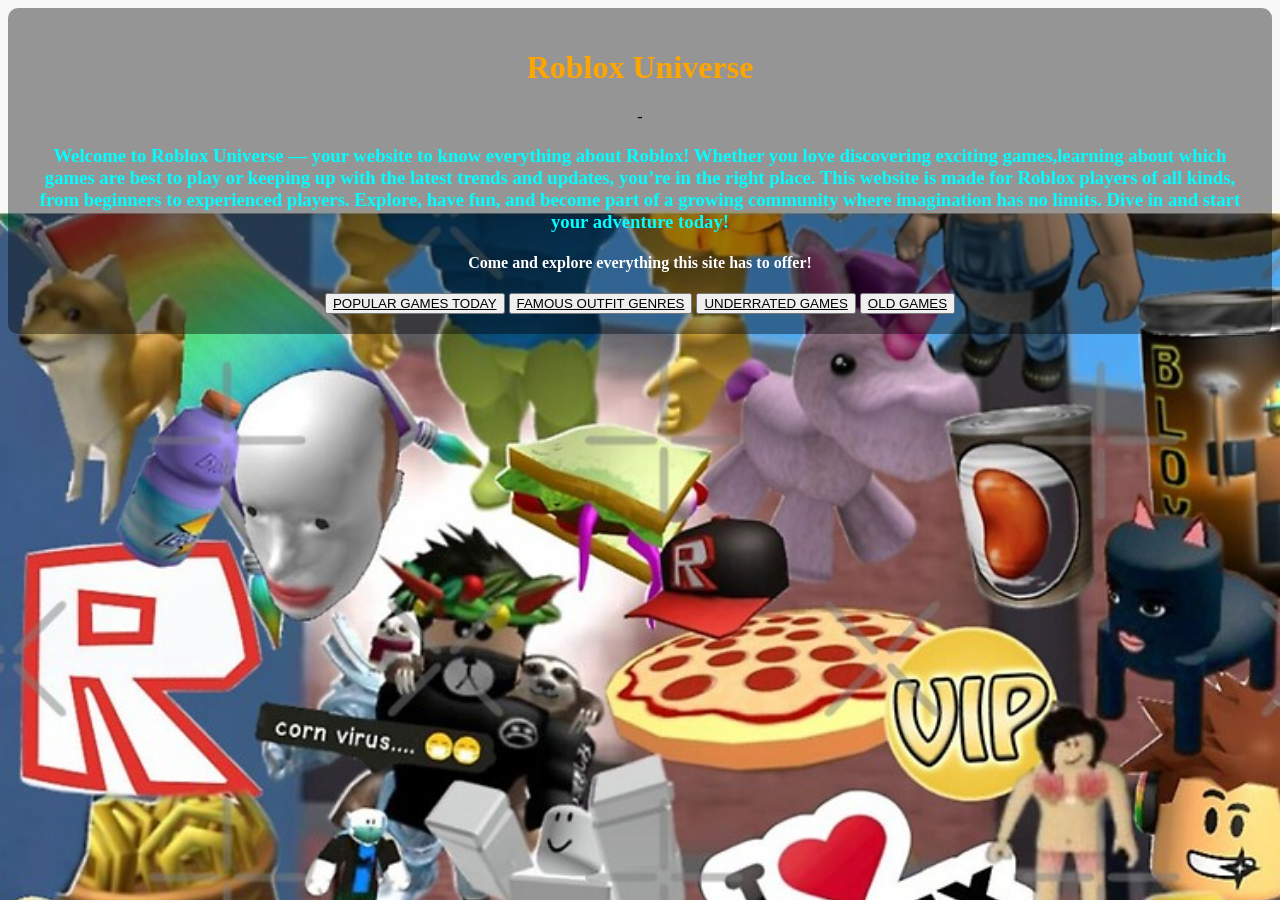
==== index.html @ 99be2e7a "first upload" ====
<!DOCTYPE html>
<html lang="en">
<head>
    <meta charset="UTF-8">
    <meta name="viewport" content="width=device-width, initial-scale=1.0">
    <title>Roblox Universe</title>
    <link rel="stylesheet" href="home.css">
</head>
<body>
    <div class="dark-box">
    <div class="roblox-universe">
        <h1>Roblox Universe</h1>
        <p>-</p>
        <h3>Welcome to Roblox Universe — your website to know everything about Roblox! Whether you love discovering exciting games,learning about which games are best to play or keeping up with the latest trends and updates, you’re in the right place. This website is made for Roblox players of all kinds, from beginners to experienced players. Explore, have fun, and become part of a growing community where imagination has no limits. Dive in and start your adventure today!</h3>
        <h4>Come and explore everything this site has to offer!</h4>
    </div>

    <nav class="home-nav">       
        <button><a href="top-games.html" target="_self" title="Top Games of Roblox as of 2026">POPULAR GAMES TODAY</a></button>
        <button><a href="famous-outfits.html" target="_self" title="Famous Roblox Outfit Genres">FAMOUS OUTFIT GENRES</a></button>
        <button><a href="underrated.html" target="_self" title="Underrated Roblox Games">UNDERRATED GAMES</a></button>
        <button><a href="oldgames.html" target="_self" title="Old Roblox Games">OLD GAMES</a></button>
    </nav>
    </div>
</body>
</html>
---- home.css ----
body{background-image: url("home.jpg");
background-size: cover;
    background-repeat: no-repeat;}
    h1{color: orange;}
    h3{color: cyan}
    h4{color: white;}
    a{color: black;}
    .roblox-universe{text-align: center;}
    .home-nav{text-align: center;}
    a{color: black;}
    .dark-box {
    background-color: rgba(0, 0, 0, 0.4);
    padding: 20px;
    border-radius: 10px;
}
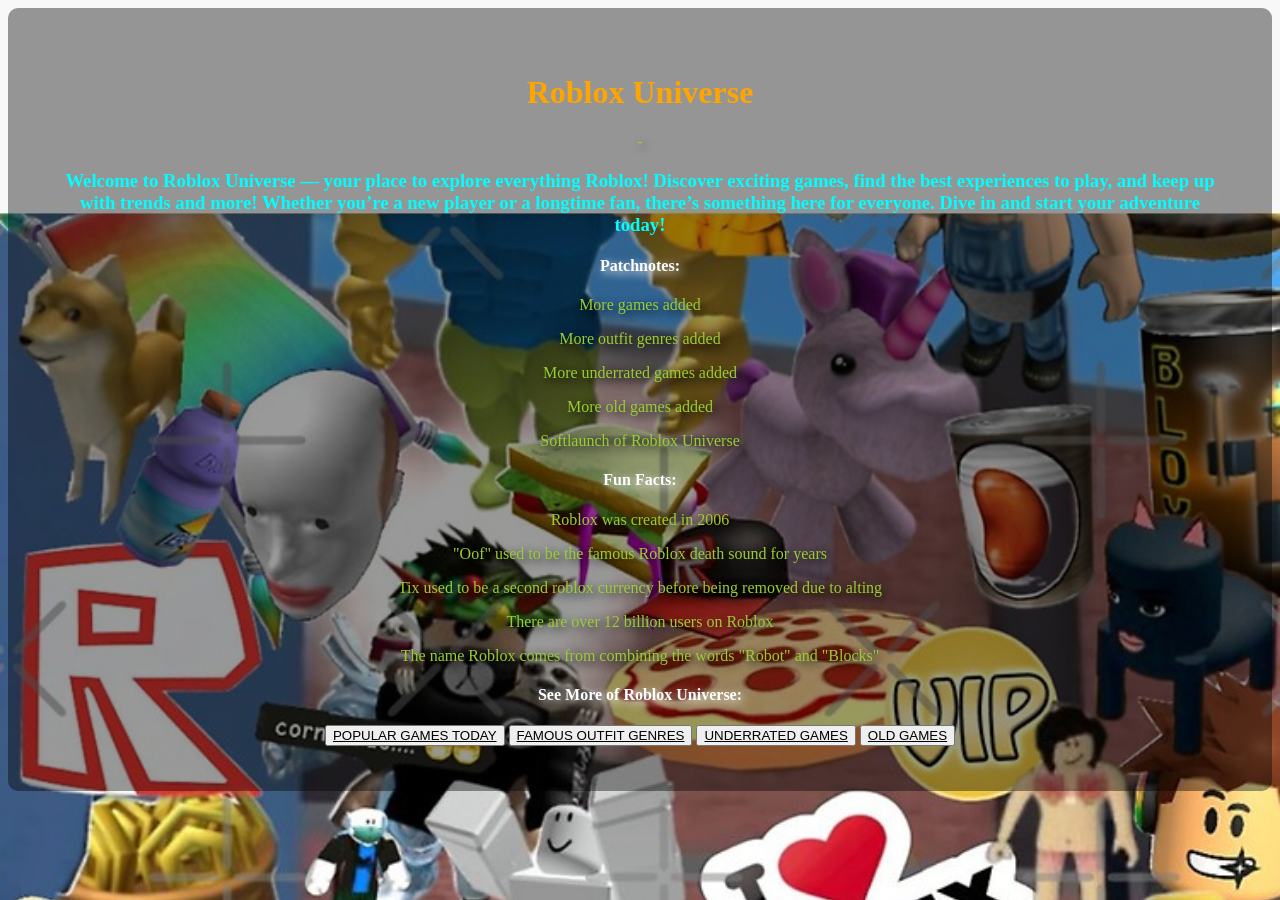
==== commit 664c8fa4: "updated-website" ====
--- a/index.html
+++ b/index.html
@@ -11,8 +11,20 @@
     <div class="roblox-universe">
         <h1>Roblox Universe</h1>
         <p>-</p>
-        <h3>Welcome to Roblox Universe — your website to know everything about Roblox! Whether you love discovering exciting games,learning about which games are best to play or keeping up with the latest trends and updates, you’re in the right place. This website is made for Roblox players of all kinds, from beginners to experienced players. Explore, have fun, and become part of a growing community where imagination has no limits. Dive in and start your adventure today!</h3>
-        <h4>Come and explore everything this site has to offer!</h4>
+        <h3>Welcome to Roblox Universe — your place to explore everything Roblox! Discover exciting games, find the best experiences to play, and keep up with trends and more! Whether you’re a new player or a longtime fan, there’s something here for everyone. Dive in and start your adventure today!</h3>
+        <h4>Patchnotes:</h4>
+        <p>More games added</p>
+        <p>More outfit genres added</p>
+        <p>More underrated games added</p>
+        <p>More old games added</p>
+        <p>Softlaunch of Roblox Universe</p>
+        <h4>Fun Facts:</h4>
+        <p>Roblox was created in 2006</p>
+        <p>"Oof" used to be the famous Roblox death sound for years</p>
+        <p>Tix used to be a second roblox currency before being removed due to alting</p>
+        <p>There are over 12 billion users on Roblox</p>
+        <p>The name Roblox comes from combining the words "Robot" and "Blocks"</p>
+        <h4> See More of Roblox Universe:</h4>
     </div>
 
     <nav class="home-nav">       
--- a/home.css
+++ b/home.css
@@ -1,15 +1,22 @@
 body{background-image: url("home.jpg");
 background-size: cover;
-    background-repeat: no-repeat;}
+    background-repeat: no-repeat;
+}
     h1{color: orange;}
     h3{color: cyan}
-    h4{color: white;}
-    a{color: black;}
+    h4{color: white;
+    text-shadow: 3px 3px 10px;}
+    a{color: white;}
     .roblox-universe{text-align: center;}
     .home-nav{text-align: center;}
     a{color: black;}
     .dark-box {
     background-color: rgba(0, 0, 0, 0.4);
-    padding: 20px;
+    padding: 45px;
     border-radius: 10px;
-}+    display: inline-block;
+    p {
+    color: yellowgreen;
+text-shadow: 3px 3px 10px black;
+}
+}
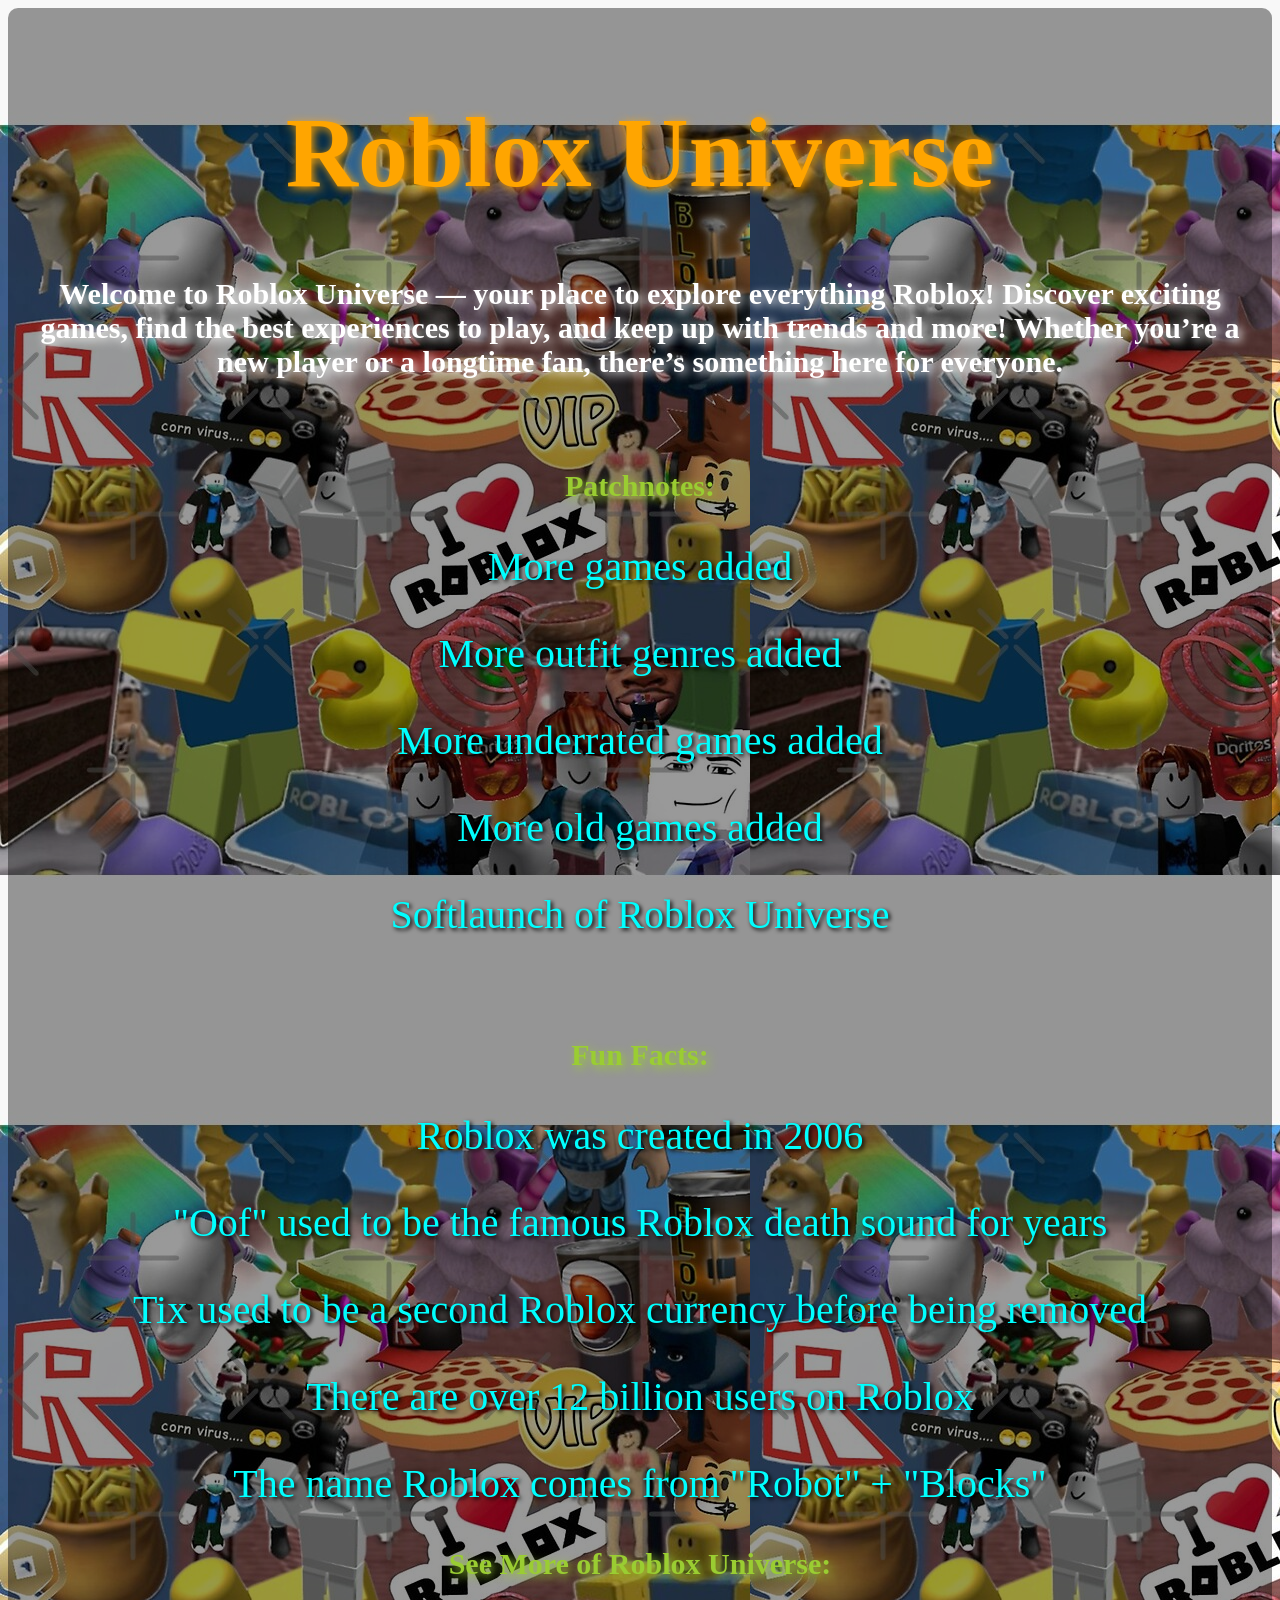
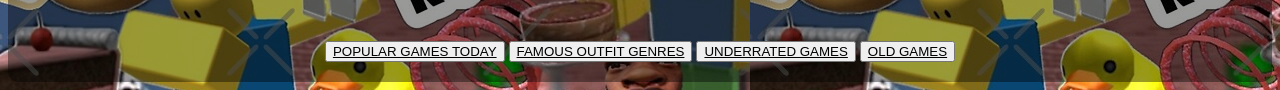
==== commit 7c600d1f: "Updated website" ====
--- a/index.html
+++ b/index.html
@@ -3,36 +3,67 @@
 <head>
     <meta charset="UTF-8">
     <meta name="viewport" content="width=device-width, initial-scale=1.0">
-    <title>Roblox Universe</title>
-    <link rel="stylesheet" href="home.css">
+    <title>Document</title>
+    <link rel="stylesheet" href="home.css"
 </head>
 <body>
-    <div class="dark-box">
+    <body>
+
+<div class="dark-box">
+
     <div class="roblox-universe">
-        <h1>Roblox Universe</h1>
-        <p>-</p>
-        <h3>Welcome to Roblox Universe — your place to explore everything Roblox! Discover exciting games, find the best experiences to play, and keep up with trends and more! Whether you’re a new player or a longtime fan, there’s something here for everyone. Dive in and start your adventure today!</h3>
-        <h4>Patchnotes:</h4>
-        <p>More games added</p>
-        <p>More outfit genres added</p>
-        <p>More underrated games added</p>
-        <p>More old games added</p>
-        <p>Softlaunch of Roblox Universe</p>
-        <h4>Fun Facts:</h4>
-        <p>Roblox was created in 2006</p>
-        <p>"Oof" used to be the famous Roblox death sound for years</p>
-        <p>Tix used to be a second roblox currency before being removed due to alting</p>
-        <p>There are over 12 billion users on Roblox</p>
-        <p>The name Roblox comes from combining the words "Robot" and "Blocks"</p>
-        <h4> See More of Roblox Universe:</h4>
+
+        <!-- SECTION 1 -->
+        <div class="section">
+            <div class="text">
+                <h1>Roblox Universe</h1>
+
+                <h3>
+                    Welcome to Roblox Universe — your place to explore everything Roblox!
+                    Discover exciting games, find the best experiences to play, and keep up with trends and more!
+                    Whether you’re a new player or a longtime fan, there’s something here for everyone.
+                </h3>
+            </div>
+        </div>
+
+        <!-- SECTION 2 -->
+        <div class="section">
+            <div class="text">
+                <h4>Patchnotes:</h4>
+                <p>More games added</p>
+                <p>More outfit genres added</p>
+                <p>More underrated games added</p>
+                <p>More old games added</p>
+                <p>Softlaunch of Roblox Universe</p>
+            </div>
+
+        </div>
+
+        <!-- SECTION 3 -->
+        <div class="section">
+            <div class="text">
+                <h4>Fun Facts:</h4>
+                <p>Roblox was created in 2006</p>
+                <p>"Oof" used to be the famous Roblox death sound for years</p>
+                <p>Tix used to be a second Roblox currency before being removed</p>
+                <p>There are over 12 billion users on Roblox</p>
+                <p>The name Roblox comes from "Robot" + "Blocks"</p>
+                <h4>See More of Roblox Universe:</h4>
+            </div>
+
+        </div>
+
+        <!-- NAV -->
+        <nav class="home-nav">
+            <button><a href="top-games.html">POPULAR GAMES TODAY</a></button>
+            <button><a href="famous-outfits.html">FAMOUS OUTFIT GENRES</a></button>
+            <button><a href="underrated.html">UNDERRATED GAMES</a></button>
+            <button><a href="oldgames.html">OLD GAMES</a></button>
+        </nav>
+
     </div>
+</div>
 
-    <nav class="home-nav">       
-        <button><a href="top-games.html" target="_self" title="Top Games of Roblox as of 2026">POPULAR GAMES TODAY</a></button>
-        <button><a href="famous-outfits.html" target="_self" title="Famous Roblox Outfit Genres">FAMOUS OUTFIT GENRES</a></button>
-        <button><a href="underrated.html" target="_self" title="Underrated Roblox Games">UNDERRATED GAMES</a></button>
-        <button><a href="oldgames.html" target="_self" title="Old Roblox Games">OLD GAMES</a></button>
-    </nav>
-    </div>
 </body>
-</html>+</body>
+</html>
--- a/home.css
+++ b/home.css
@@ -1,22 +1,90 @@
-body{background-image: url("home.jpg");
-background-size: cover;
-    background-repeat: no-repeat;
+body {
+    background-image: url("home.jpg");
+    text-align: center;
 }
-    h1{color: orange;}
-    h3{color: cyan}
-    h4{color: white;
-    text-shadow: 3px 3px 10px;}
-    a{color: white;}
-    .roblox-universe{text-align: center;}
-    .home-nav{text-align: center;}
-    a{color: black;}
-    .dark-box {
+
+h1{color: orange;
+text-shadow: 2px 2px 10px;
+font-size: 100px;}
+
+
+
+
+p {
+    color: cyan;
+    text-shadow: 2px 2px 4px black;
+    font-size: large;
+}
+
+.dark-box {
     background-color: rgba(0, 0, 0, 0.4);
-    padding: 45px;
+    padding: 20px;
+    border-radius: 10px;}
+
+
+
+a{color: black;}
+
+.section {
+    display: flex;
+    flex-direction: column;
+    align-items: center;
+    gap: 12px; /* smaller gap */
+    margin-bottom: 20px;
+}
+
+.text h3 {
+    font-size: 30px;
+    color: white;
+    text-shadow: 3px 3px 10px;
+}
+
+.text p {
+    font-size: 40px;
+}
+
+.text h4 {
+    font-size: 30px;
+    color:  yellowgreen;
+    text-shadow: 3px 3px 10px;
+}
+
+@media (min-width: 900px) {
+
+    .section {
+        flex-direction: row;
+        justify-content: space-between;
+        align-items: center;
+        gap: 12px;
+        margin-bottom: 20px;
+    }
+
+    .image img {
+    width: 100%;
+    max-width: 500px;
+    height: auto;
     border-radius: 10px;
-    display: inline-block;
-    p {
-    color: yellowgreen;
-text-shadow: 3px 3px 10px black;
 }
+
+    .text {
+        flex: 1;
+    }
+
+    .image {
+        flex: 1;
+    }
 }
+
+/* MOBILE */
+@media (min-width: 900px) {
+    .section {
+        flex-direction: row;
+        align-items: center;
+        justify-content: center;
+        gap: 40px;
+    }
+
+    .image img {
+        max-width: 100%;
+    }
+}
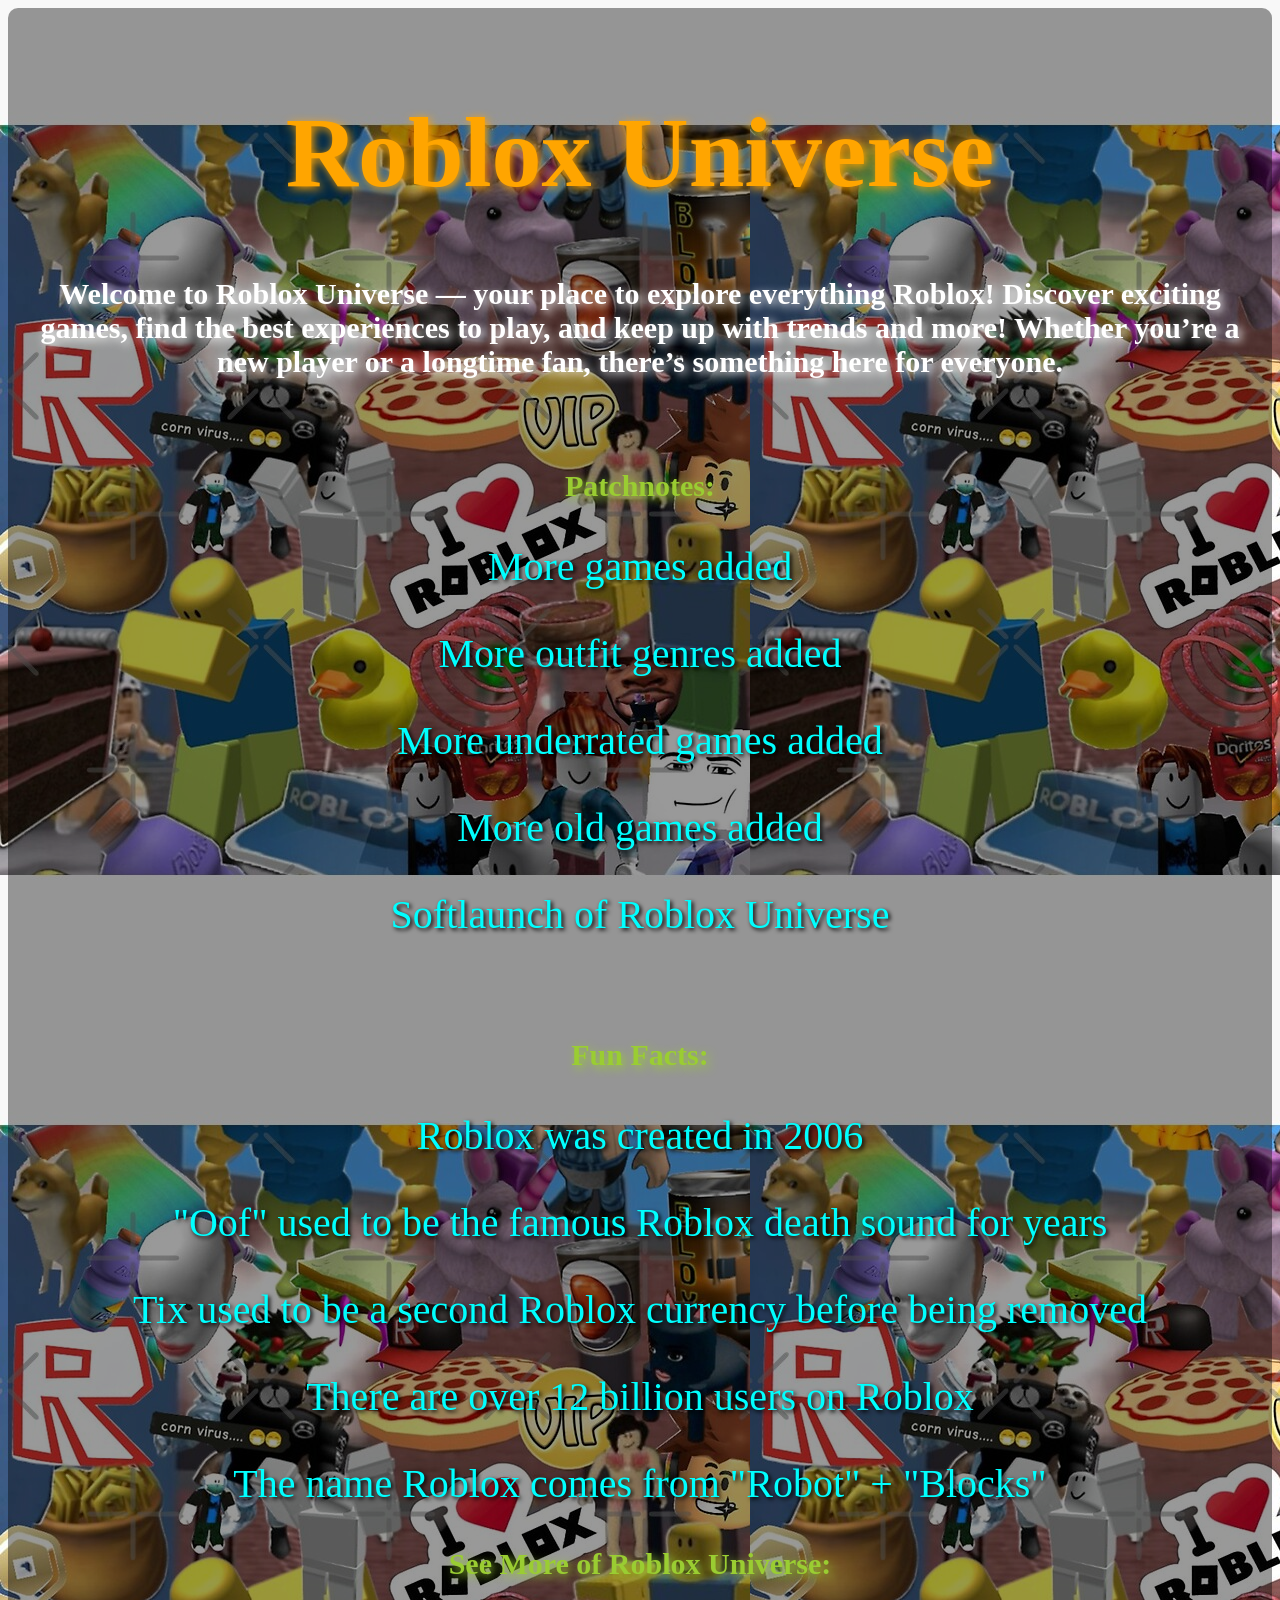
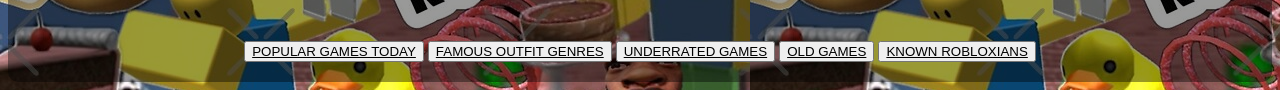
==== commit 9f447282: "updated-website" ====
--- a/index.html
+++ b/index.html
@@ -55,10 +55,11 @@
 
         <!-- NAV -->
         <nav class="home-nav">
-            <button><a href="top-games.html">POPULAR GAMES TODAY</a></button>
-            <button><a href="famous-outfits.html">FAMOUS OUTFIT GENRES</a></button>
-            <button><a href="underrated.html">UNDERRATED GAMES</a></button>
-            <button><a href="oldgames.html">OLD GAMES</a></button>
+            <button><a href="top-games.html" target="_self">POPULAR GAMES TODAY</a></button>
+            <button><a href="famous-outfits.html" target="_self">FAMOUS OUTFIT GENRES</a></button>
+            <button><a href="underrated.html" target="_self">UNDERRATED GAMES</a></button>
+            <button><a href="oldgames.html" target="_self">OLD GAMES</a></button>
+            <button><a href="knownrobloxians.html" target="_self">KNOWN ROBLOXIANS</a></button>
         </nav>
 
     </div>
